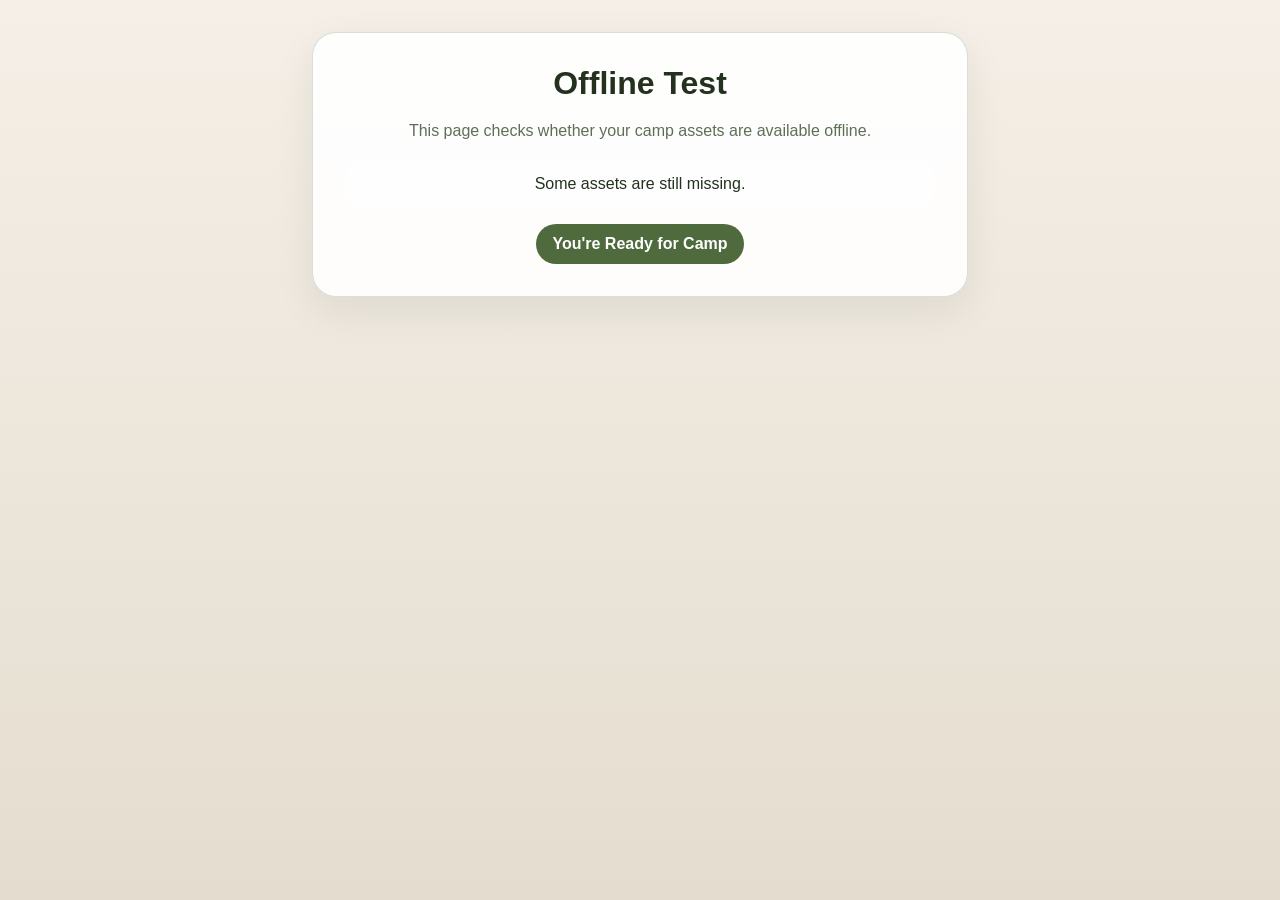
==== docs/offline.html @ 6978c475 "Trial 1" ====
<!DOCTYPE html>
<html lang="en">
  <head>
    <meta charset="UTF-8" />
    <meta name="viewport" content="width=device-width, initial-scale=1.0" />
    <meta name="theme-color" content="#5f7c4c" />
    <title>Offline Test</title>
    <link rel="stylesheet" href="./css/styles.css" />
  </head>
  <body>
    <main class="app-shell">
      <section class="card hero">
        <h1>Offline Test</h1>
        <p class="hero-copy">This page checks whether your camp assets are available offline.</p>
        <div id="offlineStatus" class="status-card">Checking cache…</div>
        <div id="offlineReady" class="ready-badge" hidden>You're Ready for Camp</div>
      </section>
    </main>
    <script>
      async function checkCache() {
        const status = document.getElementById('offlineStatus');
        const ready = document.getElementById('offlineReady');
        const requiredAssets = [
          './', './index.html', './css/styles.css', './js/app.js', './manifest.json', './icons/icon-192.svg', './icons/icon-512.svg'
        ];
        const cache = await caches.open('walk-with-me-assets-v1');
        const results = await Promise.all(requiredAssets.map(async (asset) => {
          const cached = await cache.match(asset);
          return Boolean(cached);
        }));
        const allReady = results.every(Boolean);
        status.textContent = allReady ? 'All required assets are cached.' : 'Some assets are still missing.';
        ready.hidden = !allReady;
      }

      window.addEventListener('DOMContentLoaded', checkCache);
    </script>
  </body>
</html>
---- docs/css/styles.css ----
:root {
  color-scheme: light;
  --bg: #f5efe7;
  --bg-accent: #e4ddcf;
  --panel: rgba(255, 255, 255, 0.9);
  --text: #24311f;
  --muted: #5f6f56;
  --primary: #4f6b3e;
  --primary-dark: #264229;
  --accent: #8aa76f;
  --border: rgba(36, 49, 31, 0.16);
  font-family: -apple-system, BlinkMacSystemFont, "Segoe UI", sans-serif;
}

* { box-sizing: border-box; }
body {
  margin: 0;
  background: linear-gradient(180deg, var(--bg) 0%, var(--bg-accent) 100%);
  color: var(--text);
  min-height: 100vh;
}

img { max-width: 100%; display: block; }
a { color: inherit; }
button, a.button { font: inherit; }

.app-shell {
  max-width: 720px;
  margin: 0 auto;
  padding: 1rem;
  display: grid;
  gap: 1rem;
}

.card {
  background: var(--panel);
  border: 1px solid var(--border);
  border-radius: 24px;
  box-shadow: 0 14px 40px rgba(31, 43, 27, 0.08);
  padding: 1.2rem;
}

.hero { text-align: center; }
.logo-wrap { display: flex; justify-content: center; margin-bottom: 0.8rem; }
.logo { width: 120px; height: 120px; border-radius: 28px; }
.eyebrow { text-transform: uppercase; letter-spacing: 0.24em; font-size: 0.8rem; color: var(--muted); margin: 0 0 0.4rem; }
h1, h2, h3 { margin: 0 0 0.5rem; }
h1 { font-size: 2rem; }
.scripture { font-weight: 700; color: var(--primary-dark); margin: 0.25rem 0 0; }
.hero-copy { color: var(--muted); line-height: 1.6; }
.button-row, .button-stack { display: grid; gap: 0.75rem; margin-top: 1rem; }
.button {
  display: inline-flex;
  justify-content: center;
  align-items: center;
  border: none;
  border-radius: 999px;
  padding: 1rem 1.25rem;
  text-decoration: none;
  font-weight: 700;
  min-height: 56px;
  cursor: pointer;
  transition: transform 0.2s ease, box-shadow 0.2s ease;
}
.button:active { transform: scale(0.98); }
.button.primary { background: var(--primary); color: white; box-shadow: 0 8px 20px rgba(79, 107, 62, 0.25); }
.button.secondary { background: rgba(138, 167, 111, 0.16); color: var(--primary-dark); }
.button.large { min-height: 64px; font-size: 1.05rem; }
.status-card, .reflection-card, .progress-card { background: rgba(255,255,255,0.72); border-radius: 18px; padding: 0.95rem; margin-top: 1rem; }
.ready-badge {
  display: inline-flex;
  margin-top: 1rem;
  padding: 0.7rem 1rem;
  border-radius: 999px;
  background: var(--primary);
  color: white;
  font-weight: 700;
}
.walk-card { display: grid; gap: 0.8rem; }
.station-status { color: var(--muted); }
.completed-list { list-style: none; padding: 0; margin: 0.4rem 0 0; display: grid; gap: 0.35rem; }
.completed-list li { background: rgba(138, 167, 111, 0.16); border-radius: 999px; padding: 0.45rem 0.7rem; color: var(--primary-dark); }

@media (min-width: 700px) {
  .app-shell { padding: 2rem; }
  .button-row { grid-template-columns: 1fr 1fr; }
  .button-stack { grid-template-columns: 1fr 1fr; }
  .hero { padding: 2rem; }
}
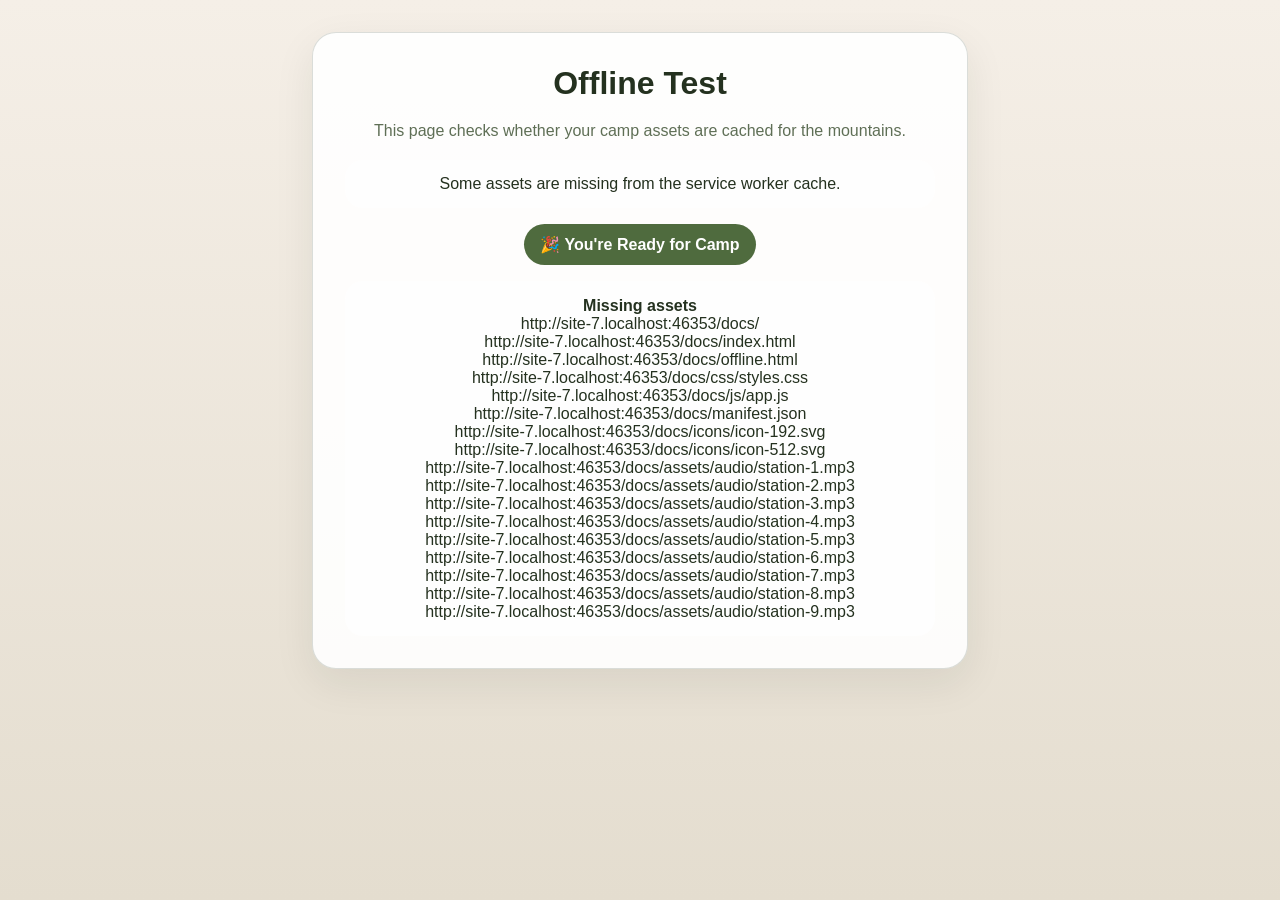
==== commit 6dca6964: "Trial 2" ====
--- a/docs/offline.html
+++ b/docs/offline.html
@@ -11,26 +11,59 @@
     <main class="app-shell">
       <section class="card hero">
         <h1>Offline Test</h1>
-        <p class="hero-copy">This page checks whether your camp assets are available offline.</p>
+        <p class="hero-copy">This page checks whether your camp assets are cached for the mountains.</p>
         <div id="offlineStatus" class="status-card">Checking cache…</div>
-        <div id="offlineReady" class="ready-badge" hidden>You're Ready for Camp</div>
+        <div id="offlineReady" class="ready-badge" hidden>🎉 You're Ready for Camp</div>
+        <div id="offlineMissing" class="status-card" hidden></div>
       </section>
     </main>
     <script>
+      function resolveAssetUrl(assetPath) {
+        return new URL(assetPath, window.location.href).href;
+      }
+
       async function checkCache() {
         const status = document.getElementById('offlineStatus');
         const ready = document.getElementById('offlineReady');
+        const missingBox = document.getElementById('offlineMissing');
         const requiredAssets = [
-          './', './index.html', './css/styles.css', './js/app.js', './manifest.json', './icons/icon-192.svg', './icons/icon-512.svg'
+          resolveAssetUrl('./'),
+          resolveAssetUrl('./index.html'),
+          resolveAssetUrl('./offline.html'),
+          resolveAssetUrl('./css/styles.css'),
+          resolveAssetUrl('./js/app.js'),
+          resolveAssetUrl('./manifest.json'),
+          resolveAssetUrl('./icons/icon-192.svg'),
+          resolveAssetUrl('./icons/icon-512.svg'),
+          resolveAssetUrl('./assets/audio/station-1.mp3'),
+          resolveAssetUrl('./assets/audio/station-2.mp3'),
+          resolveAssetUrl('./assets/audio/station-3.mp3'),
+          resolveAssetUrl('./assets/audio/station-4.mp3'),
+          resolveAssetUrl('./assets/audio/station-5.mp3'),
+          resolveAssetUrl('./assets/audio/station-6.mp3'),
+          resolveAssetUrl('./assets/audio/station-7.mp3'),
+          resolveAssetUrl('./assets/audio/station-8.mp3'),
+          resolveAssetUrl('./assets/audio/station-9.mp3')
         ];
-        const cache = await caches.open('walk-with-me-assets-v1');
-        const results = await Promise.all(requiredAssets.map(async (asset) => {
+
+        const cache = await caches.open('walk-with-me-assets-v2');
+        const checks = await Promise.all(requiredAssets.map(async (asset) => {
           const cached = await cache.match(asset);
-          return Boolean(cached);
+          return { asset, cached: Boolean(cached) };
         }));
-        const allReady = results.every(Boolean);
-        status.textContent = allReady ? 'All required assets are cached.' : 'Some assets are still missing.';
-        ready.hidden = !allReady;
+
+        const missingAssets = checks.filter((item) => !item.cached).map((item) => item.asset);
+        if (missingAssets.length === 0) {
+          status.textContent = 'All required assets are present in the service worker cache.';
+          ready.hidden = false;
+          ready.textContent = '🎉 You\'re Ready for Camp';
+          missingBox.hidden = true;
+        } else {
+          status.textContent = 'Some assets are missing from the service worker cache.';
+          ready.hidden = true;
+          missingBox.hidden = false;
+          missingBox.innerHTML = '<strong>Missing assets</strong><br>' + missingAssets.join('<br>');
+        }
       }
 
       window.addEventListener('DOMContentLoaded', checkCache);
--- a/docs/css/styles.css
+++ b/docs/css/styles.css
@@ -63,10 +63,17 @@
   transition: transform 0.2s ease, box-shadow 0.2s ease;
 }
 .button:active { transform: scale(0.98); }
+.button:disabled { opacity: 0.6; cursor: not-allowed; }
 .button.primary { background: var(--primary); color: white; box-shadow: 0 8px 20px rgba(79, 107, 62, 0.25); }
 .button.secondary { background: rgba(138, 167, 111, 0.16); color: var(--primary-dark); }
 .button.large { min-height: 64px; font-size: 1.05rem; }
+.button.wide { width: 100%; margin-top: 0.75rem; }
 .status-card, .reflection-card, .progress-card { background: rgba(255,255,255,0.72); border-radius: 18px; padding: 0.95rem; margin-top: 1rem; }
+.progress-shell { margin-top: 1rem; }
+.progress-meta { display: flex; justify-content: space-between; color: var(--muted); font-size: 0.95rem; margin-bottom: 0.3rem; }
+progress { width: 100%; height: 12px; border-radius: 999px; overflow: hidden; }
+progress::-webkit-progress-bar { background: rgba(138, 167, 111, 0.2); border-radius: 999px; }
+progress::-webkit-progress-value { background: var(--primary); border-radius: 999px; }
 .ready-badge {
   display: inline-flex;
   margin-top: 1rem;
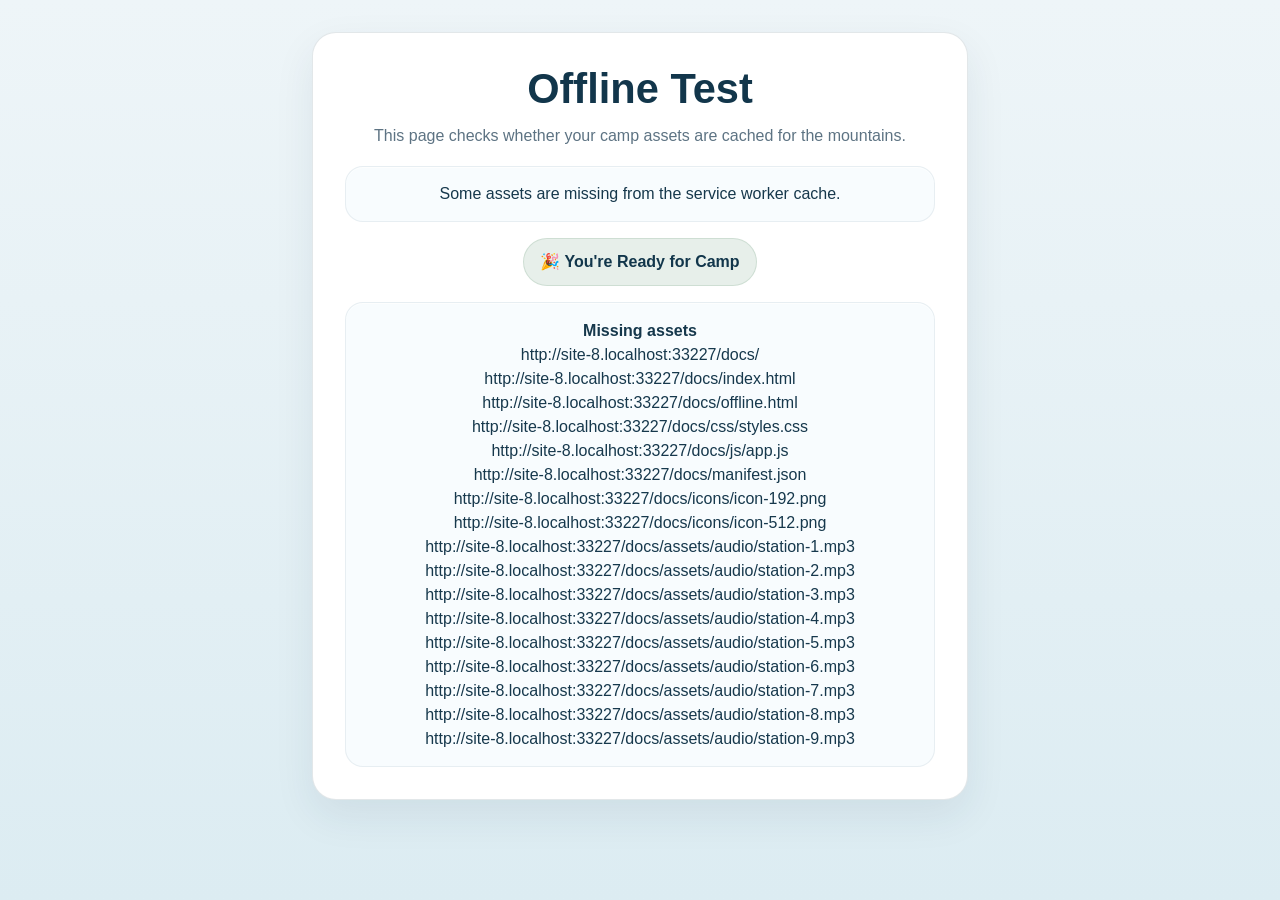
==== commit b33d7562: "update final 6/29" ====
--- a/docs/offline.html
+++ b/docs/offline.html
@@ -33,8 +33,8 @@
           resolveAssetUrl('./css/styles.css'),
           resolveAssetUrl('./js/app.js'),
           resolveAssetUrl('./manifest.json'),
-          resolveAssetUrl('./icons/icon-192.svg'),
-          resolveAssetUrl('./icons/icon-512.svg'),
+          resolveAssetUrl('./icons/icon-192.png'),
+          resolveAssetUrl('./icons/icon-512.png'),
           resolveAssetUrl('./assets/audio/station-1.mp3'),
           resolveAssetUrl('./assets/audio/station-2.mp3'),
           resolveAssetUrl('./assets/audio/station-3.mp3'),
--- a/docs/css/styles.css
+++ b/docs/css/styles.css
@@ -1,15 +1,18 @@
 :root {
   color-scheme: light;
-  --bg: #f5efe7;
-  --bg-accent: #e4ddcf;
-  --panel: rgba(255, 255, 255, 0.9);
-  --text: #24311f;
-  --muted: #5f6f56;
-  --primary: #4f6b3e;
-  --primary-dark: #264229;
-  --accent: #8aa76f;
-  --border: rgba(36, 49, 31, 0.16);
-  font-family: -apple-system, BlinkMacSystemFont, "Segoe UI", sans-serif;
+  --bg: #eef5f8;
+  --bg-accent: #dcecf2;
+  --panel: #ffffff;
+  --panel-soft: #f8fcfe;
+  --text: #16384c;
+  --muted: #5d7383;
+  --primary: #1f4d6b;
+  --primary-dark: #12364b;
+  --accent: #7ca889;
+  --accent-soft: rgba(124, 168, 137, 0.18);
+  --highlight: #caa24a;
+  --border: rgba(22, 56, 76, 0.12);
+  font-family: "Inter", "Segoe UI", Roboto, "Helvetica Neue", Arial, sans-serif;
 }
 
 * { box-sizing: border-box; }
@@ -18,6 +21,7 @@
   background: linear-gradient(180deg, var(--bg) 0%, var(--bg-accent) 100%);
   color: var(--text);
   min-height: 100vh;
+  line-height: 1.5;
 }
 
 img { max-width: 100%; display: block; }
@@ -36,19 +40,66 @@
   background: var(--panel);
   border: 1px solid var(--border);
   border-radius: 24px;
-  box-shadow: 0 14px 40px rgba(31, 43, 27, 0.08);
+  box-shadow: 0 16px 40px rgba(22, 56, 76, 0.08);
   padding: 1.2rem;
 }
 
 .hero { text-align: center; }
-.logo-wrap { display: flex; justify-content: center; margin-bottom: 0.8rem; }
-.logo { width: 120px; height: 120px; border-radius: 28px; }
-.eyebrow { text-transform: uppercase; letter-spacing: 0.24em; font-size: 0.8rem; color: var(--muted); margin: 0 0 0.4rem; }
-h1, h2, h3 { margin: 0 0 0.5rem; }
-h1 { font-size: 2rem; }
-.scripture { font-weight: 700; color: var(--primary-dark); margin: 0.25rem 0 0; }
-.hero-copy { color: var(--muted); line-height: 1.6; }
+.logo-wrap {
+  display: flex;
+  justify-content: center;
+  margin-bottom: 1rem;
+}
+.logo {
+  width: min(180px, 60vw);
+  height: auto;
+  border-radius: 24px;
+  object-fit: contain;
+  padding: 0.35rem;
+  background: var(--panel);
+  box-shadow: 0 14px 30px rgba(22, 56, 76, 0.12);
+}
+.eyebrow {
+  text-transform: uppercase;
+  letter-spacing: 0.28em;
+  font-size: 0.8rem;
+  color: var(--primary);
+  font-weight: 700;
+  margin: 0 0 0.45rem;
+}
+h1, h2, h3 {
+  margin: 0 0 0.55rem;
+  line-height: 1.15;
+  color: var(--primary-dark);
+}
+h1 { font-size: clamp(1.9rem, 4.2vw, 2.6rem); font-weight: 800; }
+.scripture {
+  font-weight: 700;
+  color: var(--primary-dark);
+  margin: 0.25rem 0 0;
+}
+.hero-copy {
+  color: var(--muted);
+  line-height: 1.7;
+  max-width: 36rem;
+  margin: 0.6rem auto 0;
+}
 .button-row, .button-stack { display: grid; gap: 0.75rem; margin-top: 1rem; }
+.button-stack {
+  margin-top: 0.5rem;
+  grid-template-columns: repeat(2, minmax(0, 1fr));
+}
+.button-stack .button.primary {
+  grid-column: 1 / -1;
+}
+.button-stack .button.secondary {
+  width: 100%;
+}
+.home-button {
+  justify-self: start;
+  min-width: 96px;
+  padding-inline: 1rem;
+}
 .button {
   display: inline-flex;
   justify-content: center;
@@ -60,37 +111,98 @@
   font-weight: 700;
   min-height: 56px;
   cursor: pointer;
-  transition: transform 0.2s ease, box-shadow 0.2s ease;
+  transition: transform 0.2s ease, box-shadow 0.2s ease, background-color 0.2s ease;
 }
 .button:active { transform: scale(0.98); }
 .button:disabled { opacity: 0.6; cursor: not-allowed; }
-.button.primary { background: var(--primary); color: white; box-shadow: 0 8px 20px rgba(79, 107, 62, 0.25); }
-.button.secondary { background: rgba(138, 167, 111, 0.16); color: var(--primary-dark); }
+.button.primary {
+  background: linear-gradient(135deg, var(--primary), #2b5f81);
+  color: white;
+  box-shadow: 0 10px 24px rgba(31, 77, 107, 0.24);
+}
+.button.primary:hover,
+.button.primary:focus-visible {
+  background: linear-gradient(135deg, #183c57, var(--primary-dark));
+  box-shadow: 0 12px 28px rgba(18, 54, 75, 0.28);
+}
+.button.secondary {
+  background: var(--accent-soft);
+  color: var(--primary-dark);
+  border: 1px solid rgba(31, 77, 107, 0.08);
+}
+.button.secondary:hover,
+.button.secondary:focus-visible {
+  background: rgba(124, 168, 137, 0.25);
+}
 .button.large { min-height: 64px; font-size: 1.05rem; }
 .button.wide { width: 100%; margin-top: 0.75rem; }
-.status-card, .reflection-card, .progress-card { background: rgba(255,255,255,0.72); border-radius: 18px; padding: 0.95rem; margin-top: 1rem; }
+.status-card, .reflection-card, .progress-card {
+  background: var(--panel-soft);
+  border: 1px solid rgba(31, 77, 107, 0.08);
+  border-radius: 18px;
+  padding: 0.95rem;
+  margin-top: 1rem;
+  box-shadow: inset 0 1px 0 rgba(255, 255, 255, 0.7);
+}
 .progress-shell { margin-top: 1rem; }
-.progress-meta { display: flex; justify-content: space-between; color: var(--muted); font-size: 0.95rem; margin-bottom: 0.3rem; }
-progress { width: 100%; height: 12px; border-radius: 999px; overflow: hidden; }
-progress::-webkit-progress-bar { background: rgba(138, 167, 111, 0.2); border-radius: 999px; }
-progress::-webkit-progress-value { background: var(--primary); border-radius: 999px; }
+.progress-meta {
+  display: flex;
+  justify-content: space-between;
+  color: var(--muted);
+  font-size: 0.95rem;
+  margin-bottom: 0.35rem;
+}
+progress {
+  width: 100%;
+  height: 12px;
+  border-radius: 999px;
+  overflow: hidden;
+}
+progress::-webkit-progress-bar {
+  background: rgba(124, 168, 137, 0.2);
+  border-radius: 999px;
+}
+progress::-webkit-progress-value {
+  background: linear-gradient(90deg, var(--accent), #8fb298);
+  border-radius: 999px;
+}
 .ready-badge {
   display: inline-flex;
   margin-top: 1rem;
   padding: 0.7rem 1rem;
   border-radius: 999px;
-  background: var(--primary);
-  color: white;
-  font-weight: 700;
-}
-.walk-card { display: grid; gap: 0.8rem; }
-.station-status { color: var(--muted); }
-.completed-list { list-style: none; padding: 0; margin: 0.4rem 0 0; display: grid; gap: 0.35rem; }
-.completed-list li { background: rgba(138, 167, 111, 0.16); border-radius: 999px; padding: 0.45rem 0.7rem; color: var(--primary-dark); }
+  background: var(--accent-soft);
+  color: var(--primary-dark);
+  border: 1px solid rgba(124, 168, 137, 0.24);
+  font-weight: 700;
+}
+.walk-card {
+  display: grid;
+  gap: 1.2rem;
+  padding: 1.25rem;
+}
+.walk-header {
+  display: grid;
+  gap: 0.35rem;
+  margin-top: 0.25rem;
+}
+.completed-list {
+  list-style: none;
+  padding: 0;
+  margin: 0.45rem 0 0;
+  display: grid;
+  gap: 0.35rem;
+}
+.completed-list li {
+  background: rgba(124, 168, 137, 0.16);
+  border-radius: 999px;
+  padding: 0.45rem 0.7rem;
+  color: var(--primary-dark);
+}
 
 @media (min-width: 700px) {
   .app-shell { padding: 2rem; }
   .button-row { grid-template-columns: 1fr 1fr; }
-  .button-stack { grid-template-columns: 1fr 1fr; }
   .hero { padding: 2rem; }
-}
+  .walk-card { padding: 1.75rem; }
+}
